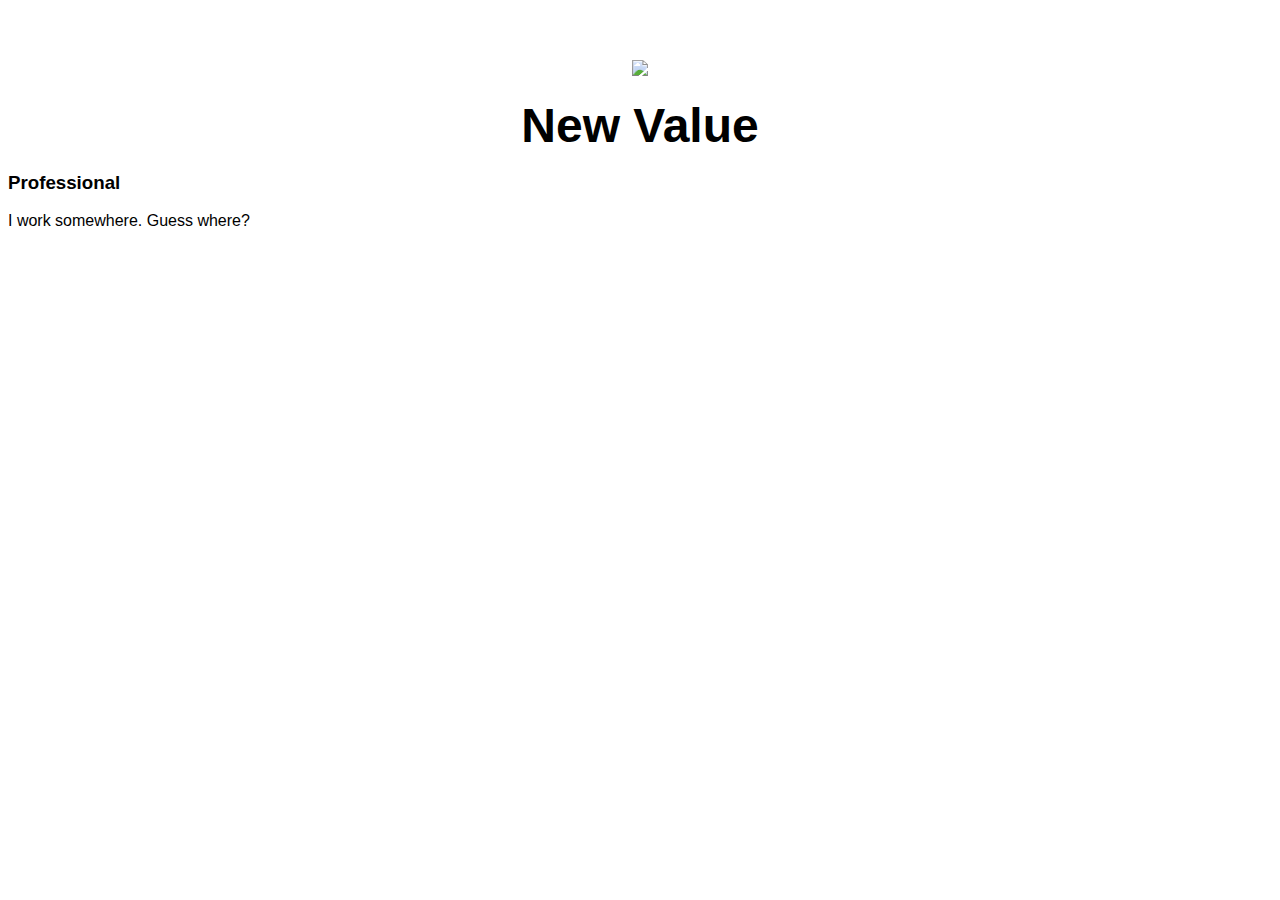
==== ui/index.html @ b0ddc873 "[imad-console] Updates ui/index.html" ====
<!doctype html>
<html>
    <head>
        <link href="/ui/style.css" rel="stylesheet" />
    </head>
    <body>
        <div class="center" id ="maldi">
            <img src="http://kurld.com/image.php?pic=/images/wallpapers/images-of-trees/images-of-trees-2.jpg" class="img-medium"/>
        </div>
        <br>
        <div class="center text-big bold" id ="main-text">
         <h3> Personal</h3>
            <p>Hi! I am a person. Guess my name.</p>
	
        </div>
        <div></div>
        <h3> Professional</h3>
        <p>I work somewhere. Guess where?</p>
            
         </div> 
        <script type="text/javascript" src="/ui/main.js">
        </script>
    </body>
</html>
---- ui/style.css ----
body {
    font-family: sans-serif;
   
    margin-top: 60px;
}

.center {
    text-align: center;
}

.text-big {
    font-size: 300%;
}

.bold {
    font-weight: bold;
}

.img-medium {
    height: 200px;
}
.container {
    max-width: 800px;
    margin: 0 auto;
    font-family: sans-serif;
    color: grey;
    background-color: white;
    margin-top: 80px;
    padding-left: 60px;
    padding-right: 60px;
}
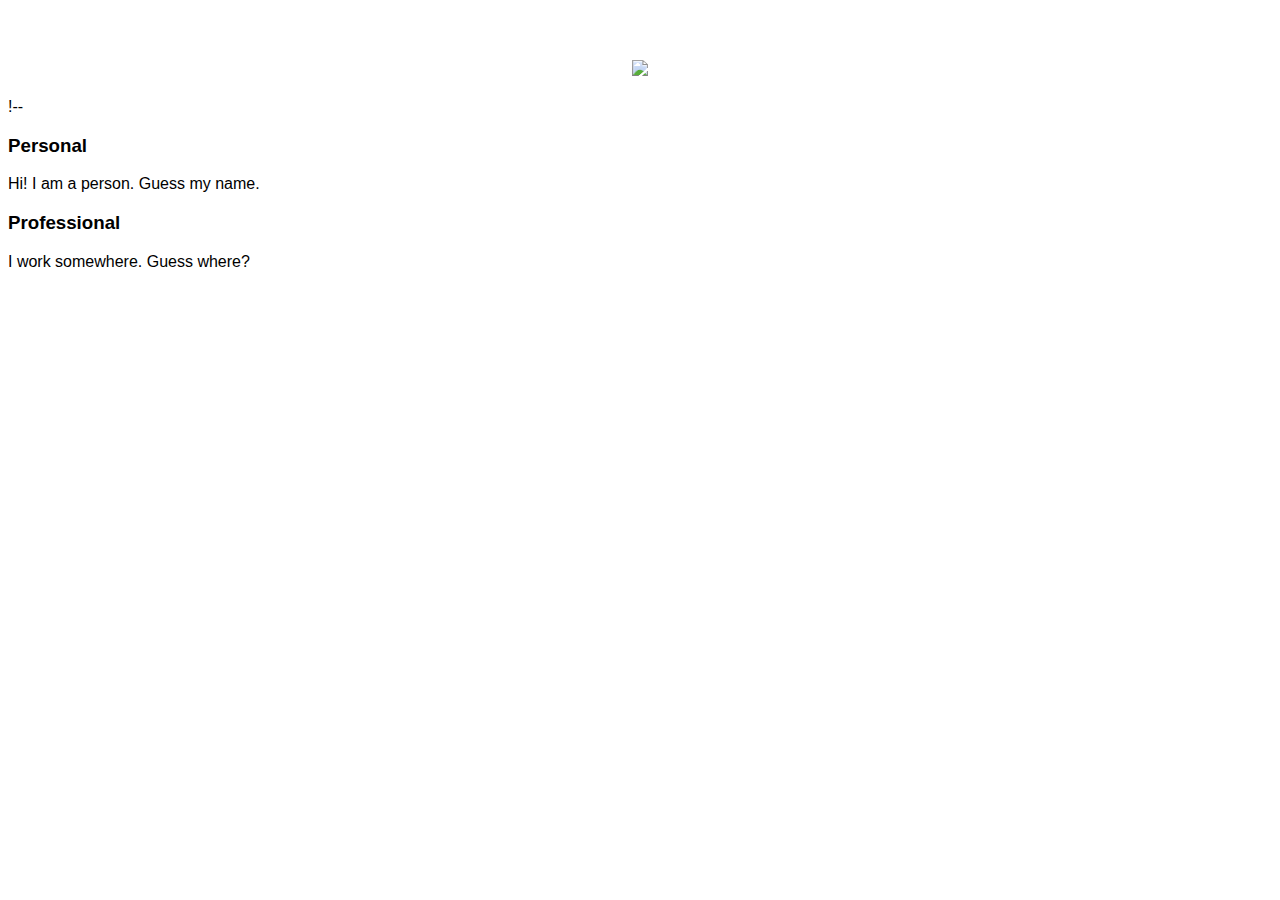
==== commit 474661db: "[imad-console] Updates ui/index.html" ====
--- a/ui/index.html
+++ b/ui/index.html
@@ -5,18 +5,18 @@
     </head>
     <body>
         <div class="center" id ="maldi">
-            <img src="http://kurld.com/image.php?pic=/images/wallpapers/images-of-trees/images-of-trees-2.jpg" class="img-medium"/>
+            <img src="https://www.paciellogroup.com/wp-content/uploads/2015/01/acctree.png" class="img-medium"/>
         </div>
         <br>
-        <div class="center text-big bold" id ="main-text">
+      !--  <div>
          <h3> Personal</h3>
             <p>Hi! I am a person. Guess my name.</p>
 	
         </div>
-        <div></div>
+        <div>
         <h3> Professional</h3>
         <p>I work somewhere. Guess where?</p>
-            
+        </div>    
          </div> 
         <script type="text/javascript" src="/ui/main.js">
         </script>
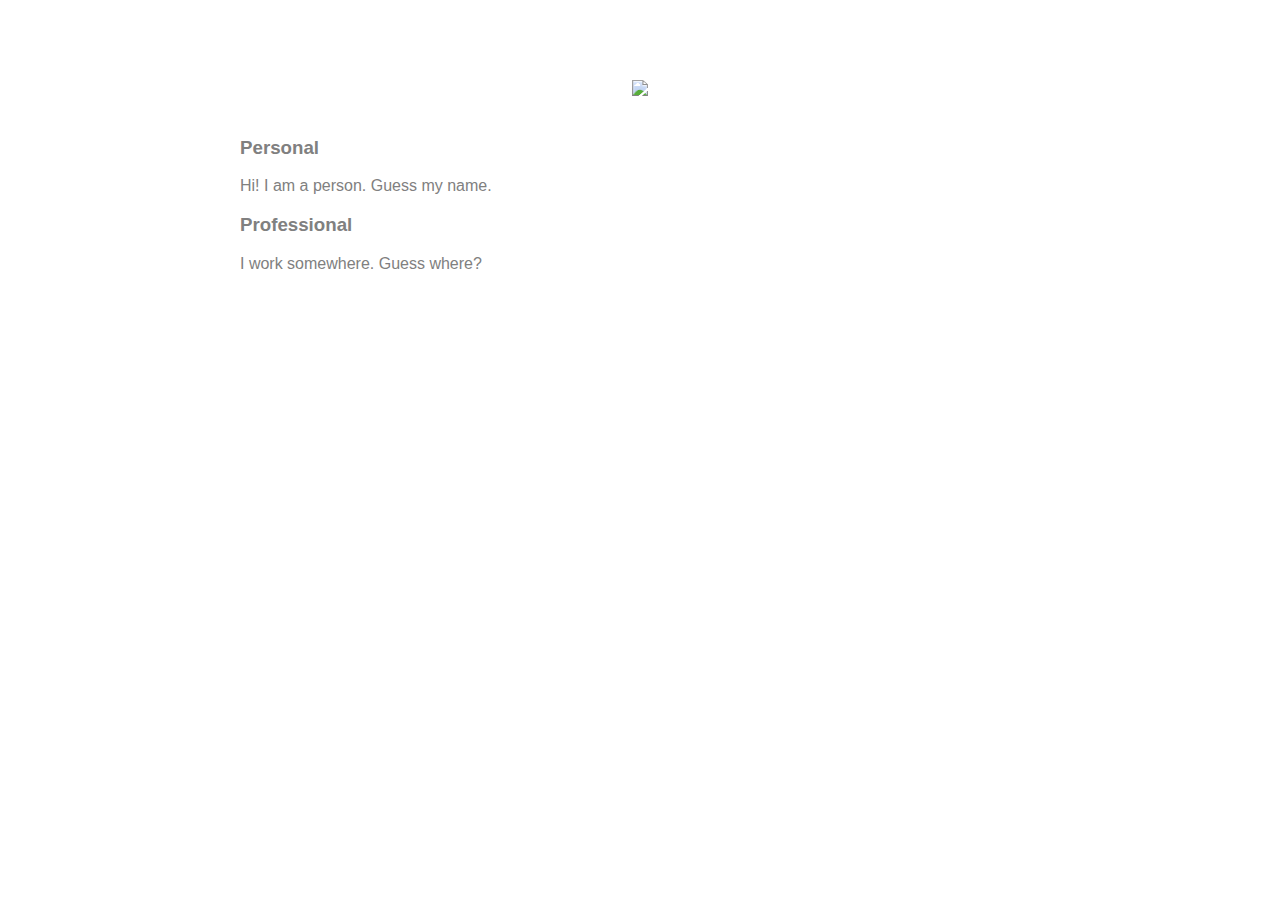
==== commit e18d5502: "[imad-console] Updates ui/index.html" ====
--- a/ui/index.html
+++ b/ui/index.html
@@ -4,20 +4,24 @@
         <link href="/ui/style.css" rel="stylesheet" />
     </head>
     <body>
-        <div class="center" id ="maldi">
-            <img src="https://www.paciellogroup.com/wp-content/uploads/2015/01/acctree.png" class="img-medium"/>
+        <div class = "container">
+        <div class="center">
+            <img id = "maldi" src="https://www.paciellogroup.com/wp-content/uploads/2015/01/acctree.png" class="img-medium"/>
         </div>
         <br>
-      !--  <div>
+       
          <h3> Personal</h3>
+         <div>
             <p>Hi! I am a person. Guess my name.</p>
 	
         </div>
+        
+        <h3> Professional</h3>
         <div>
-        <h3> Professional</h3>
         <p>I work somewhere. Guess where?</p>
         </div>    
-         </div> 
+         
+         </div>
         <script type="text/javascript" src="/ui/main.js">
         </script>
     </body>
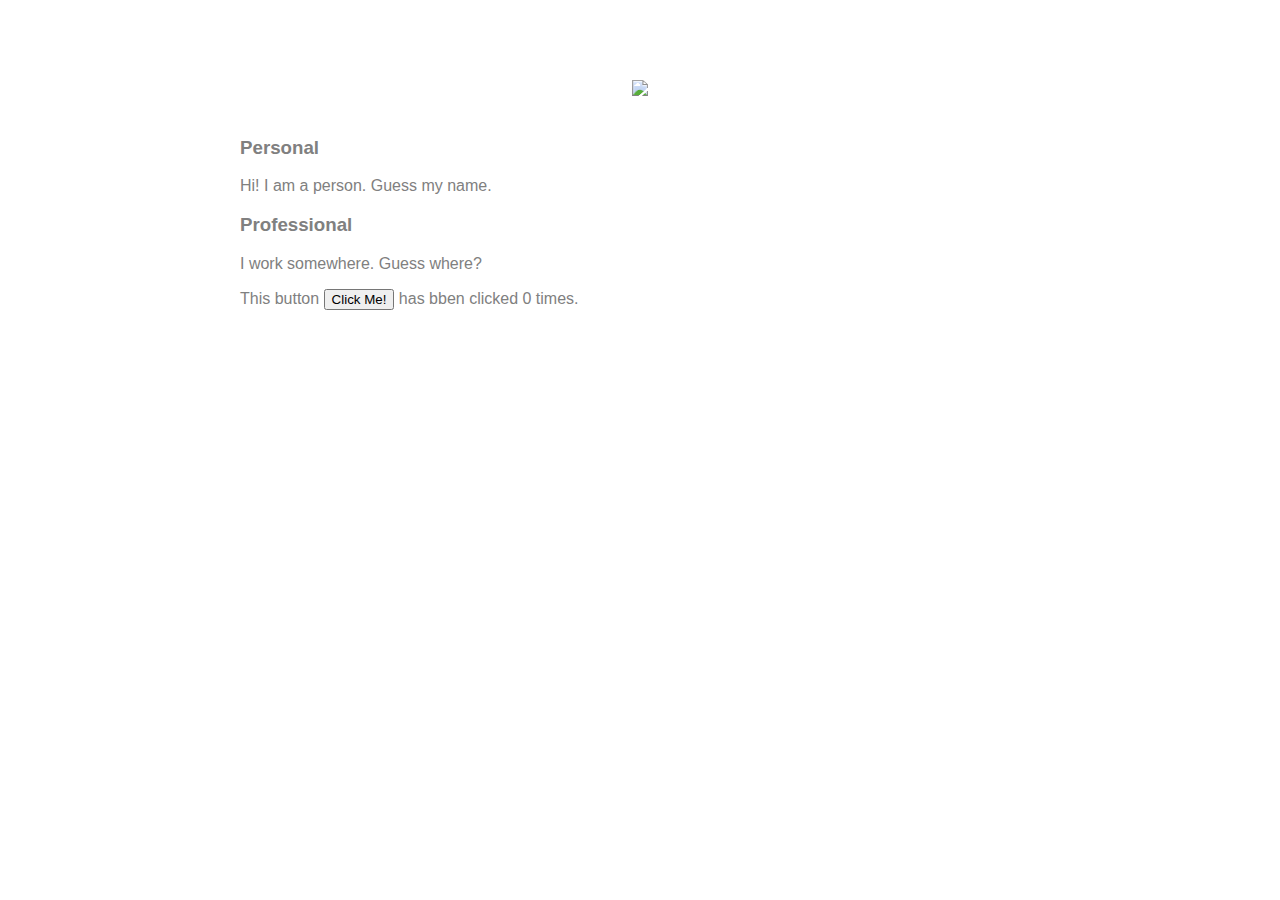
==== commit 1b54e77a: "[imad-console] Updates ui/index.html" ====
--- a/ui/index.html
+++ b/ui/index.html
@@ -20,7 +20,9 @@
         <div>
         <p>I work somewhere. Guess where?</p>
         </div>    
-         
+         <div class="footer">
+             This button <button id = "counter">Click Me!</button> has bben clicked <span id = "count">0</span> times.
+         </div>
          </div>
         <script type="text/javascript" src="/ui/main.js">
         </script>
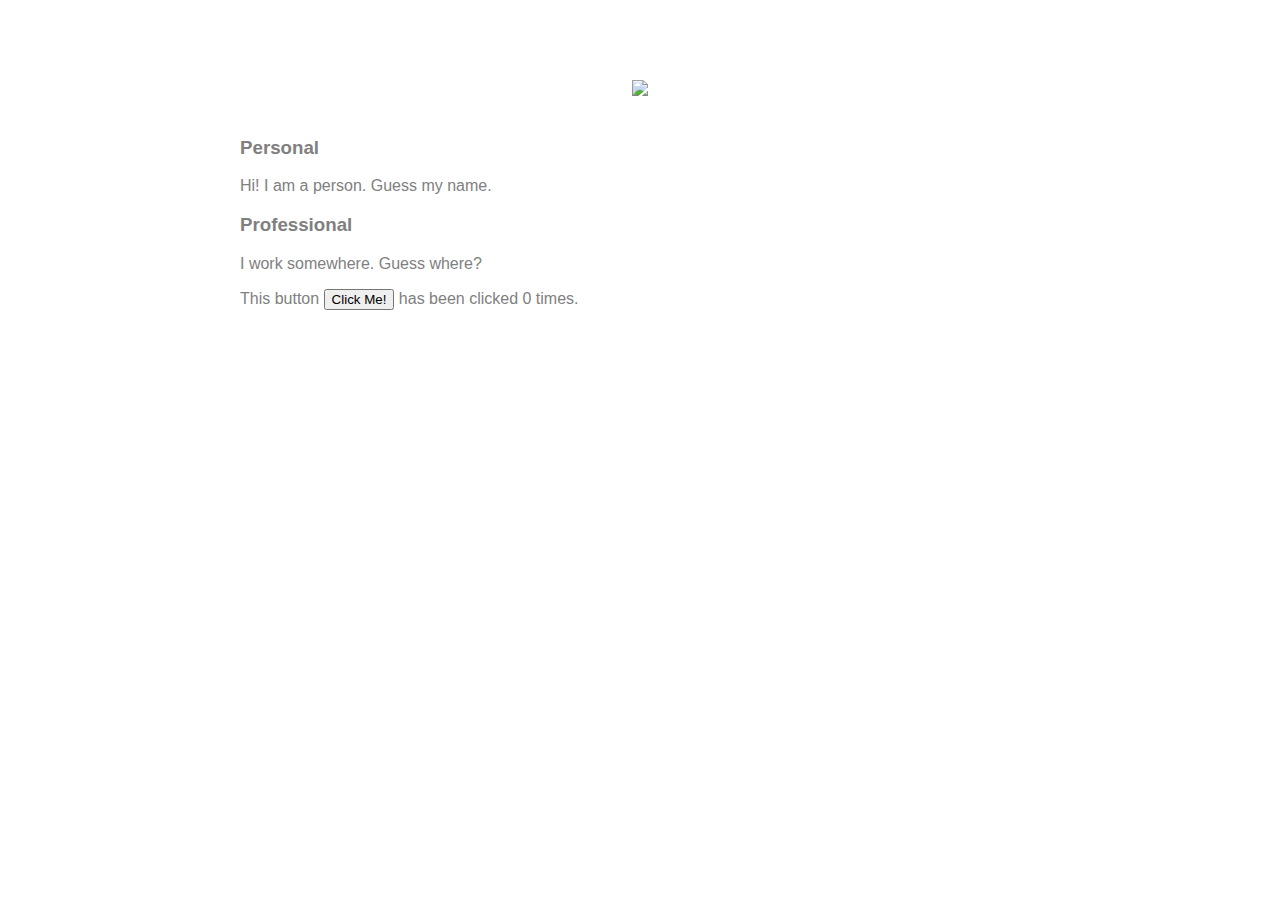
==== commit 5bae93f9: "[imad-console] Updates ui/index.html" ====
--- a/ui/index.html
+++ b/ui/index.html
@@ -21,7 +21,7 @@
         <p>I work somewhere. Guess where?</p>
         </div>    
          <div class="footer">
-             This button <button id = "counter">Click Me!</button> has bben clicked <span id = "count">0</span> times.
+             This button <button id = "counter">Click Me!</button> has been clicked <span id = "count">0</span> times.
          </div>
          </div>
         <script type="text/javascript" src="/ui/main.js">
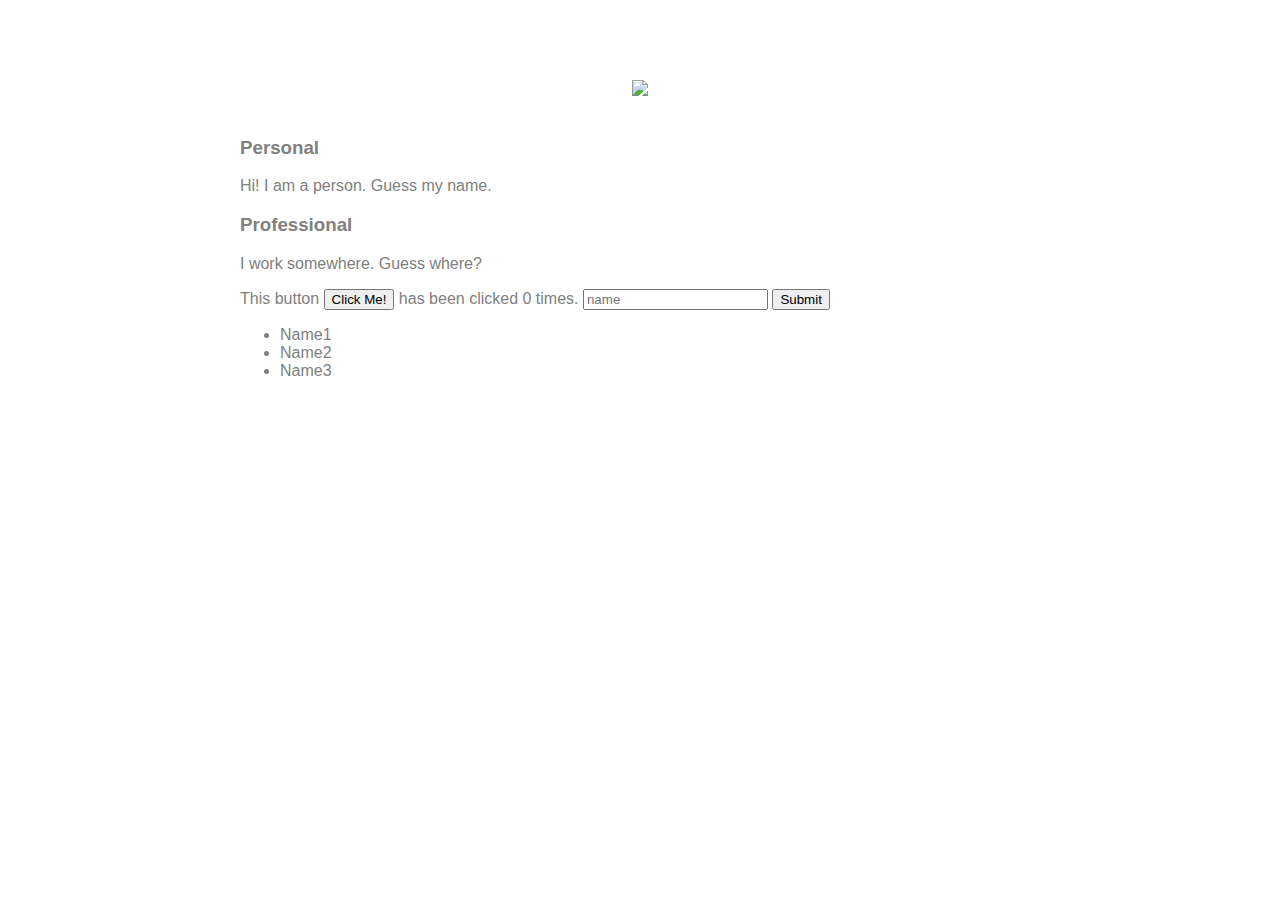
==== commit 68e48219: "[imad-console] Updates ui/index.html" ====
--- a/ui/index.html
+++ b/ui/index.html
@@ -22,6 +22,13 @@
         </div>    
          <div class="footer">
              This button <button id = "counter">Click Me!</button> has been clicked <span id = "count">0</span> times.
+             <input type="text" id='name' placeholder="name"></input>
+             <input type = "submit" value = "Submit"></input> 
+             <ul>
+                 <li>Name1 </li>
+                 <li>Name2 </li>
+                 <li>Name3</li>
+             </ul>
          </div>
          </div>
         <script type="text/javascript" src="/ui/main.js">
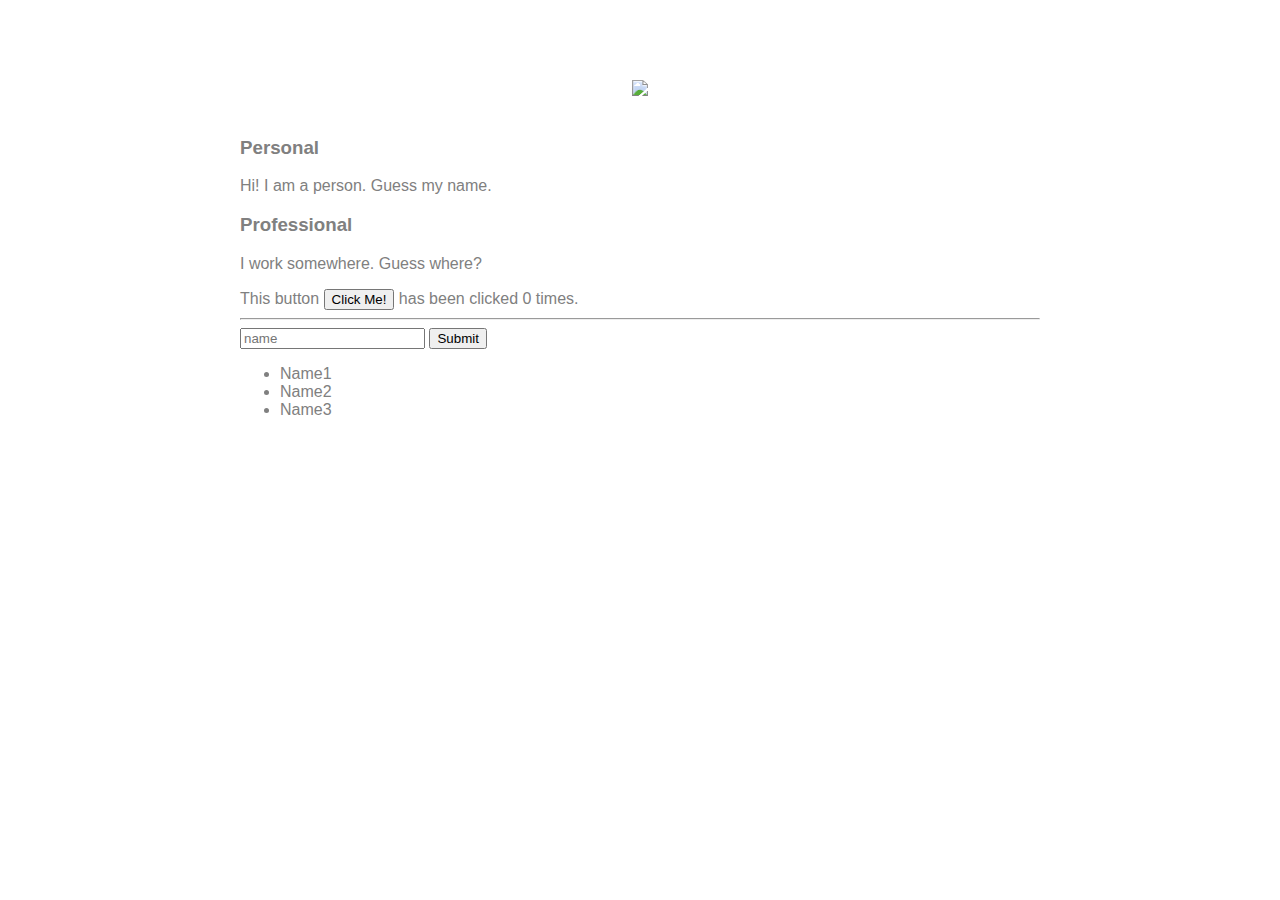
==== commit 2ccca96f: "[imad-console] Updates ui/index.html" ====
--- a/ui/index.html
+++ b/ui/index.html
@@ -22,6 +22,7 @@
         </div>    
          <div class="footer">
              This button <button id = "counter">Click Me!</button> has been clicked <span id = "count">0</span> times.
+             <hr/>
              <input type="text" id='name' placeholder="name"></input>
              <input type = "submit" value = "Submit"></input> 
              <ul>
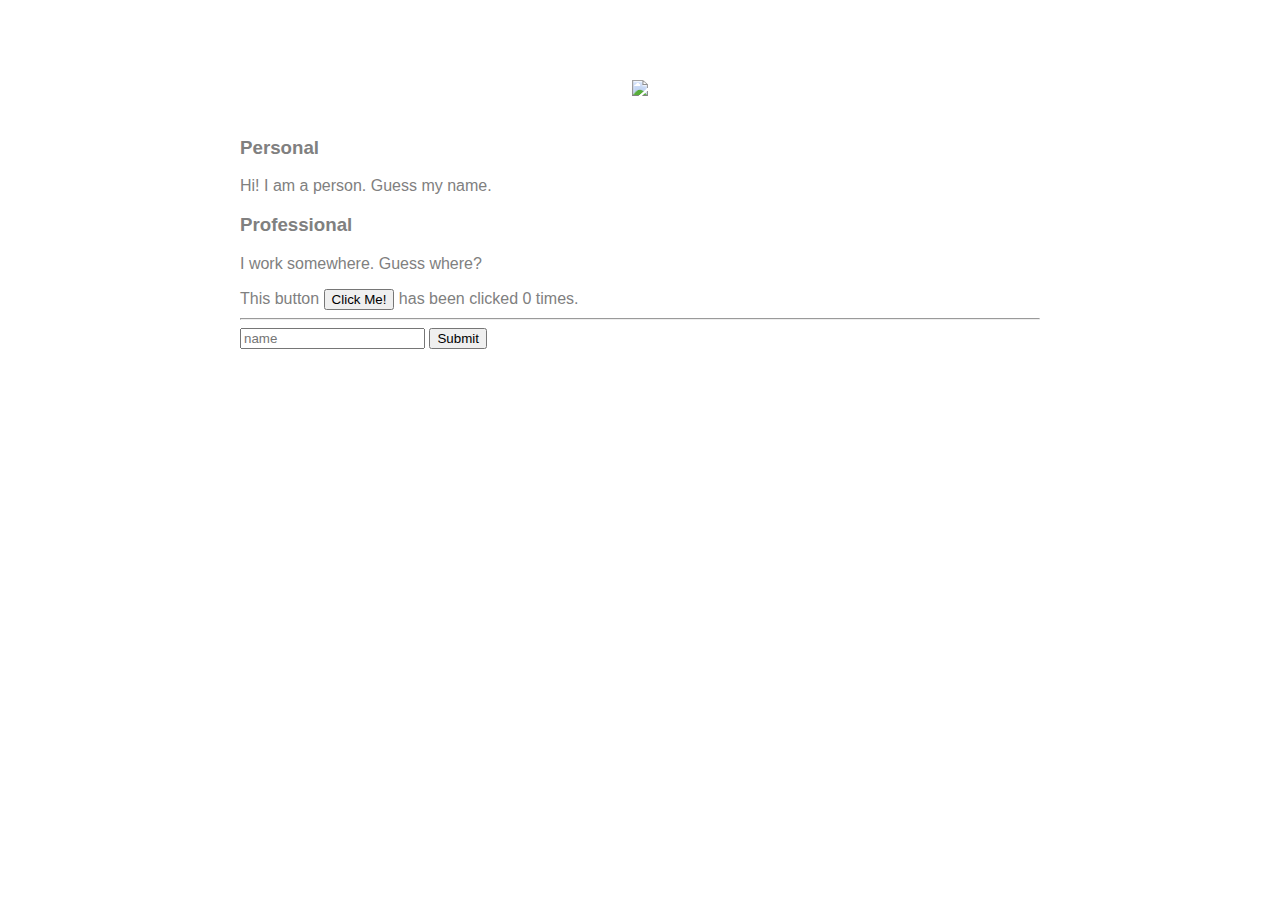
==== commit f70dc912: "[imad-console] Updates ui/index.html" ====
--- a/ui/index.html
+++ b/ui/index.html
@@ -24,11 +24,11 @@
              This button <button id = "counter">Click Me!</button> has been clicked <span id = "count">0</span> times.
              <hr/>
              <input type="text" id='name' placeholder="name"></input>
-             <input type = "submit" value = "Submit"></input> 
-             <ul>
-                 <li>Name1 </li>
+             <input type = "submit" value = "Submit" id = "submit_btn"></input> 
+             <ul id = namelist>
+              <!--   <li>Name1 </li>
                  <li>Name2 </li>
-                 <li>Name3</li>
+                 <li>Name3</li> -->
              </ul>
          </div>
          </div>
